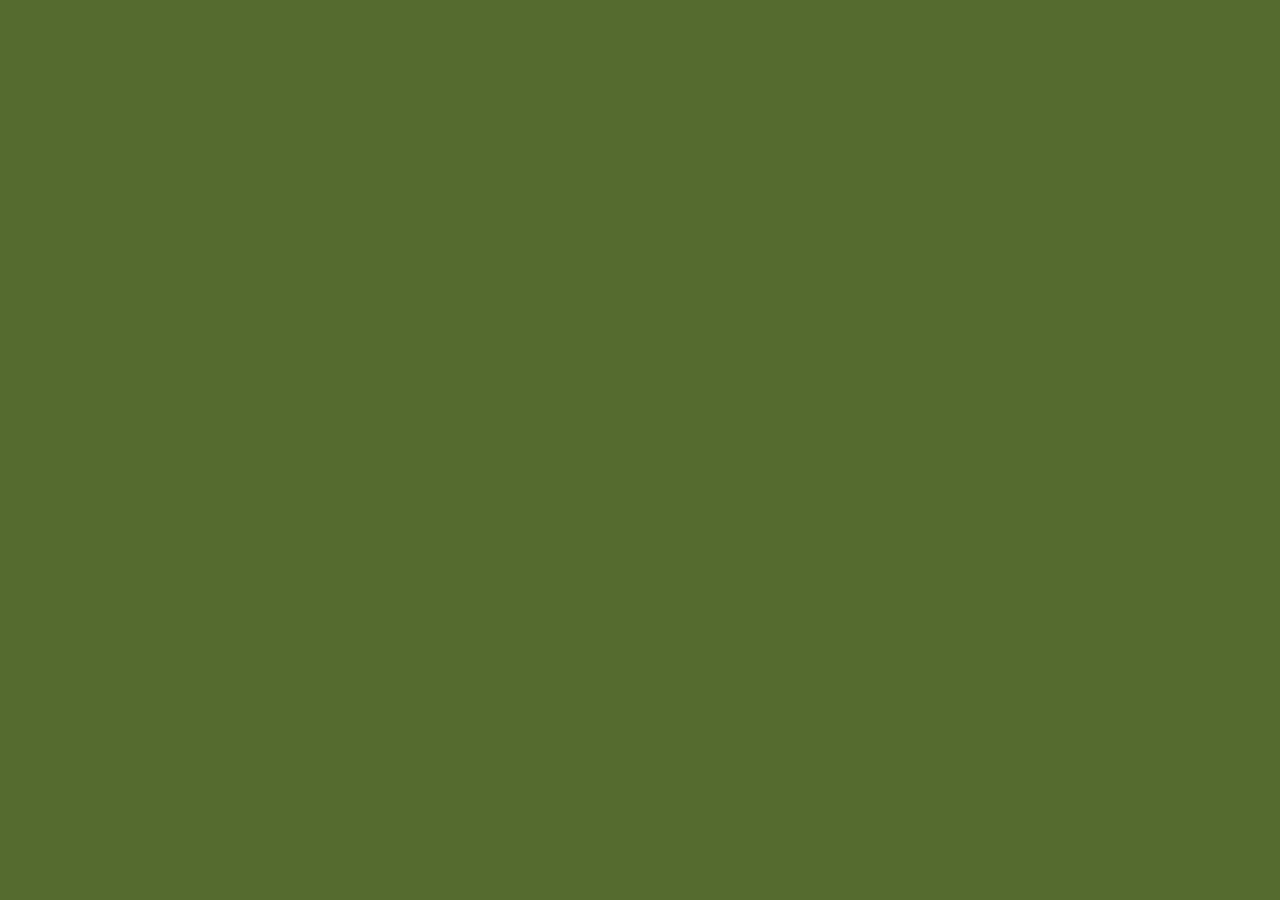
==== index.html @ 60e699cb "added background color, setting up file" ====
<!DOCTYPE html>
<html>
    <head>
        <meta charset="utf-8">
        <meta http-equiv="X-UA-Compatible" content="IE=edge">
        <title>PROJECT 3</title>
        <meta name="description" content="">
        <meta name="viewport" content="width=device-width, initial-scale=1">
        <link rel="stylesheet" href="styles.css">
    </head>
    <body> 

        <script src="main.js" async defer></script>
    </body>
</html>
---- styles.css ----
body{
    background-color:darkolivegreen;
}
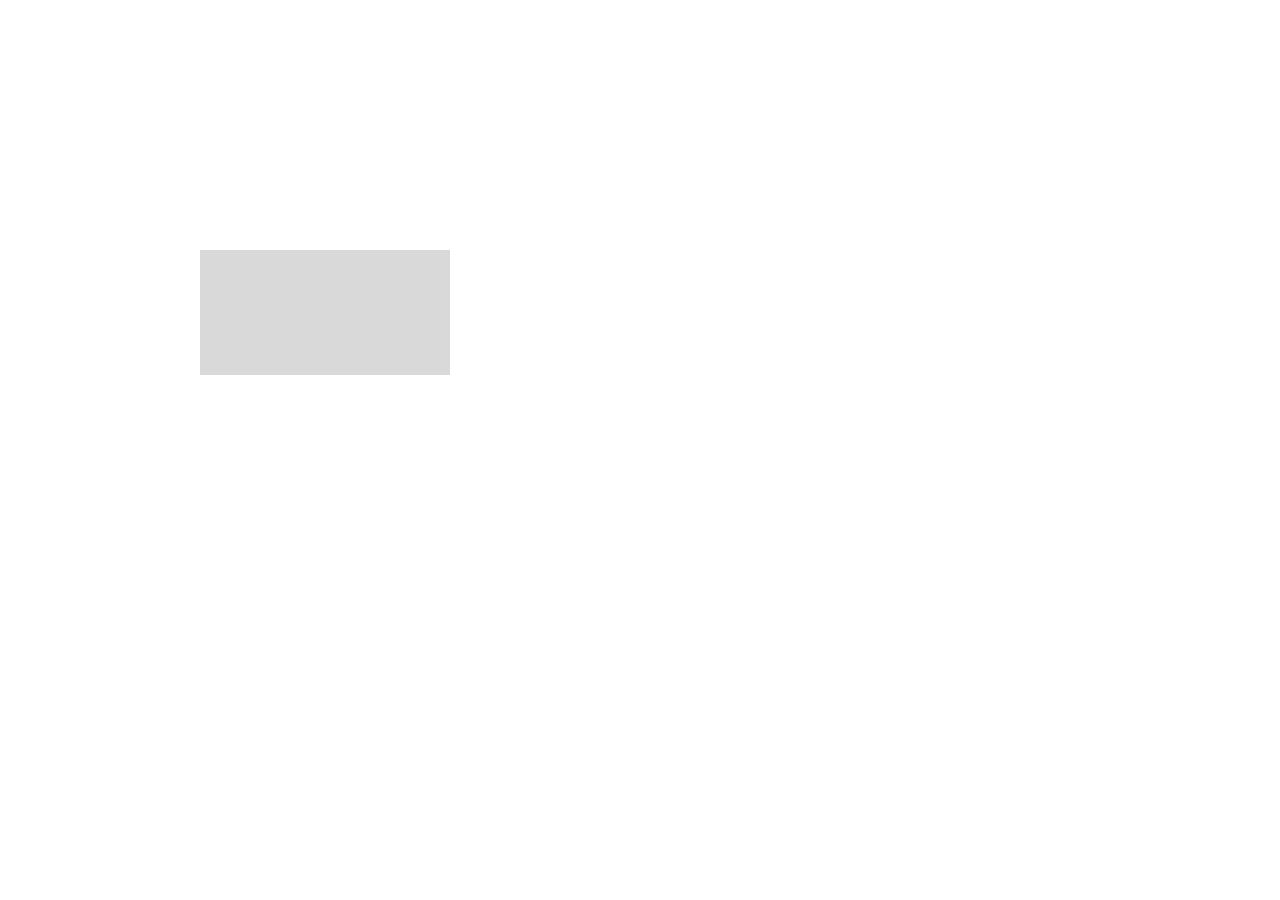
==== commit 02b2d845: "exercise 4!" ====
--- a/index.html
+++ b/index.html
@@ -1,15 +1,21 @@
-<!DOCTYPE html>
-<html>
-    <head>
-        <meta charset="utf-8">
-        <meta http-equiv="X-UA-Compatible" content="IE=edge">
-        <title>PROJECT 3</title>
-        <meta name="description" content="">
-        <meta name="viewport" content="width=device-width, initial-scale=1">
-        <link rel="stylesheet" href="styles.css">
-    </head>
-    <body> 
-
-        <script src="main.js" async defer></script>
-    </body>
+<html lang="en">
+<head>
+    <meta charset="UTF-8">
+    <meta http-equiv="X-UA-Compatible" content="IE=edge">
+    <meta name="viewport" content="width=device-width, initial-scale=1.0">
+    <title>Home</title>
+    <link href="styles.css" rel="stylesheet">
+    <script src="/excercises/p5/p5.js"></script>
+    <script src="/excercises/p5/addons/"></script>
+</head>
+<body>
+    <div id="mySketch"></div>
+    <div id="html-body">
+        <!-- use what you know to make a 5 page text based adventure web experience-->
+        <!-- you should use text, image, interactions, etc to guide the user from beginning to end -->
+        <!-- think carefully about the narrative and how the text relates to the interaction -->
+        <div id="color-input"></div>
+    </div>
+</body>
+<script src="main.js"></script>
 </html>
--- a/styles.css
+++ b/styles.css
@@ -1,3 +1,12 @@
 body{
-    background-color:darkolivegreen;
+    /* background-color: black; */
+    color: white;
+    margin: 0;
+}
+
+/* This allows you to be able to position html elements starting from the top left instead of displaying as block under p5.js canvas */
+#html-body{
+    position: absolute;
+    top: 0;
+    left: 0;
 }
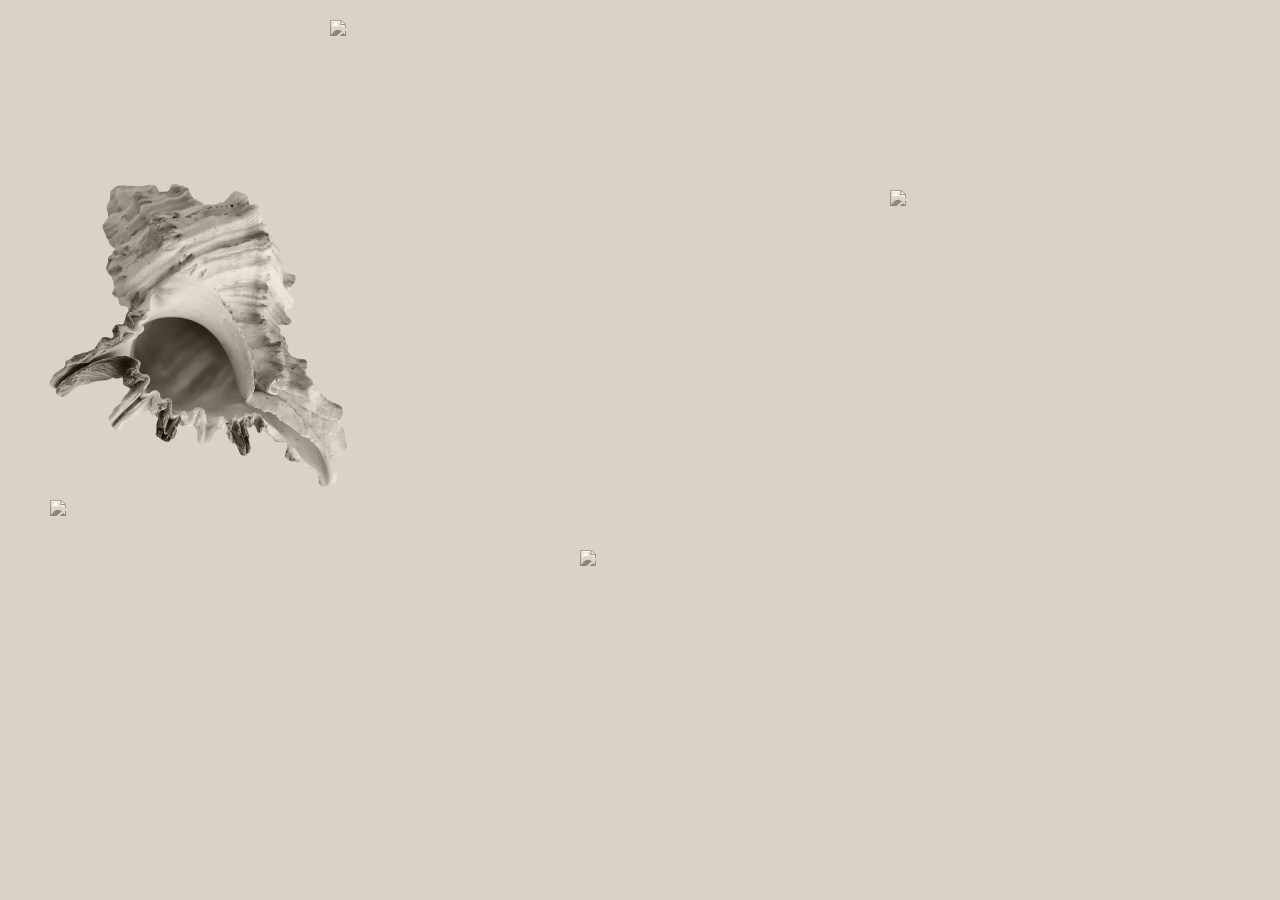
==== commit 97fea093: "exercise 5" ====
--- a/index.html
+++ b/index.html
@@ -5,8 +5,9 @@
     <meta name="viewport" content="width=device-width, initial-scale=1.0">
     <title>Home</title>
     <link href="styles.css" rel="stylesheet">
-    <script src="/excercises/p5/p5.js"></script>
-    <script src="/excercises/p5/addons/"></script>
+    <script src="..//excercises/p5/p5.js"></script>
+    <script src="../interactivep3/excercises/p5/addons/p5.sound.js"></script>
+    <script src="../interactivep3/excercises/p5/addons/p5.sound.min.js"></script>
 </head>
 <body>
     <div id="mySketch"></div>
@@ -14,7 +15,6 @@
         <!-- use what you know to make a 5 page text based adventure web experience-->
         <!-- you should use text, image, interactions, etc to guide the user from beginning to end -->
         <!-- think carefully about the narrative and how the text relates to the interaction -->
-        <div id="color-input"></div>
     </div>
 </body>
 <script src="main.js"></script>
--- a/styles.css
+++ b/styles.css
@@ -1,12 +1,25 @@
 body{
-    /* background-color: black; */
-    color: white;
-    margin: 0;
-}
-
-/* This allows you to be able to position html elements starting from the top left instead of displaying as block under p5.js canvas */
-#html-body{
-    position: absolute;
-    top: 0;
-    left: 0;
-}+    background-color: #DCD1C6;
+      color: #DCD1C6;
+      margin: 0;
+  }
+  
+  /* This allows you to be able to position html elements starting from the top left instead of displaying as block under p5.js canvas */
+  #html-body{
+      position: absolute;
+      top: 0;
+      left: 0;
+  }
+  
+  
+  /* hover function */
+  .item{
+      transition: all .2s ease-in-out;
+      position: absolute;
+      mix-blend-mode: luminosity;
+  }
+  
+  .item:hover{
+      transform: scale(1.1);
+      mix-blend-mode:multiply;
+  }
